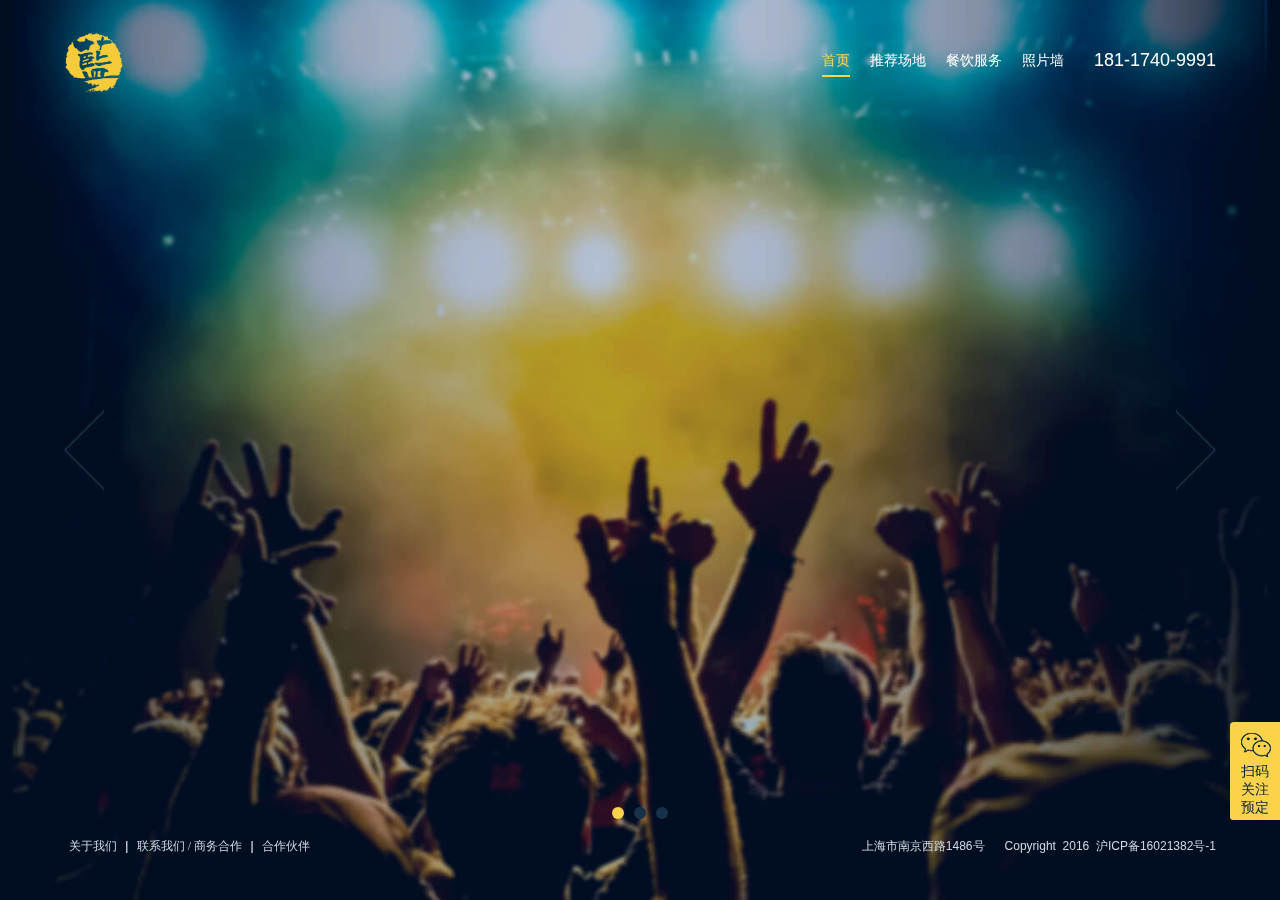
==== index.html @ ef992156 "update-1010-14:20 test all" ====
<!DOCTYPE html>
<html>

<head>
  <meta charset="UTF-8">
  <meta http-equiv="X-UA-Compatible" content="IE=edge, chrome=1">
  <meta name="viewport" content="width=device-width, initial-scale=1, minimum-scale=1.0, maximum-scale=1.0, user-scalable=no">
  <meta name="renderer" content="webkit">
  <title>【蓝派】--别墅轰趴馆</title>
  <link rel="shortcut icon" href="favicon-1.ico" />
  <link rel="stylesheet" type="text/css" href="css/normalize.css">
  <link rel="stylesheet" type="text/css" href="css/index.css">
  <!--[if lte IE 9]>
    <script src="js/html5shiv.min.js"></script>
    <script src="js/respond.min.js"></script>
  <![endif]-->
</head>

<body>
  <!--[if lte IE 9]>
    <style type="text/css">
     header, .fullpage-ad, footer, .erweima, .stick {
      display: none;
     }
     .jr-update {
     width: 100%;
     height: 60px;
     border-bottom: 1px solid #112855;
     line-height: 60px;
     text-align: center;
     font-size: 16px;
     color: #fff;
     }
     .jr-info {
     width: 100%;
     }
     .jr-logo {
     width: 500px;
     margin: 50px auto 0;
     text-align: center;
     }
     .jr-info1 {
     width: 100%;
     margin-top: 30px;
     
     text-align: center;
     font-size: 14px;
     color: #fff;
     }
     .jr-info2 {
     width: 100%;
     margin-top: 80px;
     text-align: center;
     font-size: 18px;
     color: #fff;
     }
     .jr-info3 {
     width: 100%;
     margin-top: 70px;
     text-align: center;
     color: #0f2143;
     }
    </style>
    <p class="jr-update">您的浏览器版本过低，为了能更好的浏览网页，建议您升级浏览器。</p>
    <div class="jr-info">
      <div class="jr-logo">
        <img src="img/jianrong_logo.png" width="50%" alt="蓝派别墅轰趴馆">
      </div>
      <p class="jr-info1">【蓝派】是沪上唯一 一家专注于做【高端】私人别墅派对与专业企业客户服务的【顶级别墅资产管理品牌】。<br>【蓝派豪华团队】由美国华侨、英国硕士、法国米其林三星级名厨、国内五星级行政主厨、部分本科学历管家等高等引进人才组成，严格拒绝兼职服务。<br>【蓝派】专注于提供价值5000万至上亿的【顶级花园独栋别墅】，实现您真正的【别墅贵族体验】！</p>
      <p class="jr-info2">3092296410@qq.com&nbsp;&nbsp;&nbsp;&nbsp;&nbsp; | &nbsp;&nbsp;&nbsp;&nbsp;&nbsp;18117409991&nbsp;&nbsp;&nbsp;&nbsp;&nbsp; | &nbsp;&nbsp;&nbsp;&nbsp;&nbsp;上海市南京西路1486号</p>
      <p class="jr-info3">Copyright &nbsp;2016&nbsp; 沪ICP备16021382号-1</p>
    </div>
  <![endif]-->

  <!--全屏轮播-->
  <div class="fullpage-ad">
    <ul class="slide-ad" id="slideAd">
      <li>
        <span class="index-bg index-bg-1"></span>
      </li>
      <li>
        <span class="index-bg index-bg-2"></span>
      </li>
      <li>
        <span class="index-bg index-bg-3"></span>
      </li>
    </ul>
    <div class="ad-content ad-content-1">
      <img src="img/index-ad-1(1).png" class="num1" alt="123">
      <span></span>
      <img src="img/index-ad-1(2).png" class="num2" alt="123">
    </div>
    <div class="slideBtn prevBtn" id="prevBtn"></div>
    <div class="slideBtn nextBtn" id="nextBtn"></div>
    <ul class="slidePoint" id="slidePoint">
      <li></li>
      <li></li>
      <li></li>
    </ul>
  </div>

  <!--头部-->
  <header>
    <a href="index.html"><img src="img/logo.png" alt="蓝派别墅轰趴馆" class="logo"></a>
    <!--默认菜单-->
    <nav class="defaultView">
      <a href="index.html" class="active">首页</a>
      <a href="place.html">推荐场地</a>
      <a href="food.html">餐饮服务</a>
      <a href="photo.html">照片墙</a>
      <span>181-1740-9991</span>
    </nav>
    <!--响应式菜单-->
    <div class="responsiveNav" id="responsiveNav">
      <span class="line-1"></span>
      <span class="line-2"></span>
      <span class="line-3"></span>
    </div>
    <div class="responsiveNav-list">
      <ul>
        <li><a href="index.html" class="active">首页</a></li>
        <li><a href="place.html">推荐场地</a></li>
        <li><a href="food.html">餐饮服务</a></li>
        <li><a href="photo.html">照片墙</a></li>
        <li><a href="about.html">关于我们</a></li>
        <li>181-1740-9991</li>
        <li><img src="img/wechat.jpg" alt="客服二维码"></li>
        <li>微信客服：lanpaish</li>
      </ul>
    </div>
  </header>
  <!--底部-->
  <footer>
    <nav>
      <a href="about.html">关于我们</a>
      <span>|</span>
      <a href="about.html#contactus">联系我们 / 商务合作</a>
      <span>|</span>
      <a href="about.html#friends">合作伙伴</a>
    </nav>
    <p>上海市南京西路1486号 &nbsp;&nbsp;&nbsp;&nbsp; Copyright &nbsp;2016&nbsp; 沪ICP备16021382号-1</p>
  </footer>
  <!--回到顶部-->
  <ul class="stick">
    <li class="wechat" name="扫码关注我们">扫码</br>关注</br>预定</li>
  </ul>
  <div class="erweima">
    <img src="img/wechat.jpg" alt="客服二维码">
  </div>

  <!--JS文件-->
  <script src="js/jquery-2.0.0.min.js"></script>
  <script src="js/index.js"></script>
</body>

</html>
---- css/index.css ----
@charset "utf-8";

/*CSS document*/


/*
=============
全屏广告
=============
*/

.fullpage-ad .slide-ad {
  width: 100%;
  height: 100%;
  background-color: #000;
  overflow: hidden;
}

.fullpage-ad .slide-ad li {
  display: none;
  width: 100%;
  height: 100%;
}

.fullpage-ad .slide-ad li span.index-bg {
  position: absolute;
  left: 0;
  top: 0;
  z-index: 0;
  width: 100%;
  height: 100%;
  background-size: cover;
  background-position: center;
  background-repeat: no-repeat;
}

.fullpage-ad .slide-ad li span.index-bg-1 {
  background-image: url(../img/index-bg-1.jpg);
}

.fullpage-ad .slide-ad li span.index-bg-2 {
  background-image: url(../img/index-bg-2.jpg);
}

.fullpage-ad .slide-ad li span.index-bg-3 {
  background-image: url(../img/index-bg-3.jpg);
}

.fullpage-ad .ad-content {
  position: fixed;
  top: 50%;
  left: 50%;
  z-index: 5;
  width: 80%;
  text-align: center;
  -webkit-transform: translate(-50%, -50%);
  -moz-transform: translate(-50%, -50%);
  -ms-transform: translate(-50%, -50%);
  transform: translate(-50%, -50%);
}

.fullpage-ad .ad-content img.num1 {
  width: 90%;
  max-width: 100rem;
  -webkit-transition: all .2s ease-in-out;
  -moz-transition: all .2s ease-in-out;
  transition: all .2s ease-in-out;
  -webkit-animation: flyDown 1s ease-in-out 1 forwards;
  -moz-animation: flyDown 1s ease-in-out 1 forwards;
  animation: flyDown 1s ease-in-out 1 forwards;
  opacity: 0;
}

.fullpage-ad .ad-content img.num2 {
  width: 70%;
  max-width: 54.5rem;
  margin-top: 5rem;
  -webkit-transition: all .2s ease-in-out;
  -moz-transition: all .2s ease-in-out;
  transition: all .2s ease-in-out;
  -webkit-animation: flyDown 1s ease-in-out .3s 1 forwards;
  -moz-animation: flyDown 1s ease-in-out .3s 1 forwards;
  animation: flyDown 1s ease-in-out .3s 1 forwards;
  opacity: 0;
}

.fullpage-ad .ad-content span {
  display: block;
  width: 40%;
  max-width: 18rem;
  height: 0.2rem;
  margin: 10rem auto 0;
  background-color: #fbd34b;
  -webkit-transition: all .2s ease-in-out;
  -moz-transition: all .2s ease-in-out;
  transition: all .2s ease-in-out;
  -webkit-animation: flyDown 1s ease-in-out .2s 1 forwards;
  -moz-animation: flyDown 1s ease-in-out .2s 1 forwards;
  animation: flyDown 1s ease-in-out .2s 1 forwards;
  opacity: 0;
}

.fullpage-ad .slideBtn {
  position: fixed;
  top: 50%;
  z-index: 999;
  width: 40px;
  height: 79px;
  -webkit-transform: translateY(-50%);
  -moz-transform: translateY(-50%);
  -ms-transform: translateY(-50%);
  transform: translateY(-50%);
  cursor: pointer;
}

.fullpage-ad .prevBtn {
  left: 5%;
  background: url(../img/slideBtn-pic.png) no-repeat;
  background-position: top left;
  -webkit-transition: all .2s ease-in-out;
  -moz-transition: all .2s ease-in-out;
  transition: all .2s ease-in-out;
}

.fullpage-ad .nextBtn {
  right: 5%;
  background: url(../img/slideBtn-pic.png) no-repeat;
  background-position: right bottom;
  -webkit-transition: all .2s ease-in-out;
  -moz-transition: all .2s ease-in-out;
  transition: all .2s ease-in-out;
}

.fullpage-ad .prevBtn:hover {
  background-position: top right;
}

.fullpage-ad .nextBtn:hover {
  background-position: left bottom;
}

.fullpage-ad .slidePoint {
  position: fixed;
  left: 50%;
  bottom: 9%;
  z-index: 999;
  -webkit-transform: translateX(-50%);
  -moz-transform: translateX(-50%);
  -ms-transform: translateX(-50%);
  transform: translateX(-50%);
}

.fullpage-ad .slidePoint li {
  float: left;
  width: 12px;
  height: 12px;
  margin: 0 5px;
  background-color: #17314a;
  border-radius: 50%;
  cursor: pointer;
}

.fullpage-ad .slidePoint li.active {
  background-color: #fbd34b;
}


/*首页适配*/

@media only screen and (max-width: 480px) {
  .fullpage-ad .ad-content {
    width: 93%;
  }
  .fullpage-ad .ad-content img.num1 {
    width: 99%;
  }
  .fullpage-ad .ad-content img.num2 {
    width: 80%;
  }
  .fullpage-ad .slideBtn {
    display: none;
  }
}


/*
=============
照片墙
=============
*/

.fullpage-ad .slide-ad li span.photo-bg {
  background-image: url(../img/photo-bg.jpg);
}

.fullpage-ad .photoList {
  position: absolute;
  top: 50%;
  left: 50%;
  max-width: 1130px;
  min-width: 230px;
  height: 306px;
  overflow: hidden;
  -webkit-transform: translate(-50%, -50%);
  -moz-transform: translate(-50%, -50%);
  -ms-transform: translate(-50%, -50%);
  transform: translate(-50%, -50%);
}

.fullpage-ad .photoList>ul {
  height: 306px;
  overflow: hidden;
}

.fullpage-ad .photoList>ul>li {
  position: relative;
  z-index: 0;
  float: left;
  width: 200px;
  height: 300px;
  margin: 0 10px;
  background-color: #3a5977;
  border: 3px solid #3a5977;
  box-shadow: 0 0 10px rgba(0, 0, 0, .7);
  cursor: pointer;
  -webkit-transition: all .5s ease-in-out;
  -moz-transition: all .5s ease-in-out;
  transition: all .5s ease-in-out;
  opacity: 0;
}

.fullpage-ad .photoList>ul>li.ani-1 {
  -webkit-animation: flyRightAnimate .5s ease-in-out 1 forwards;
  -moz-animation: flyRightAnimate .5s ease-in-out 1 forwards;
  animation: flyRightAnimate .5s ease-in-out 1 forwards;
}

.fullpage-ad .photoList>ul>li.ani-2 {
  -webkit-animation: flyRightAnimate .5s ease-in-out .05s 1 forwards;
  -moz-animation: flyRightAnimate .5s ease-in-out .05s 1 forwards;
  animation: flyRightAnimate .5s ease-in-out .05s 1 forwards;
}

.fullpage-ad .photoList>ul>li.ani-3 {
  -webkit-animation: flyRightAnimate .5s ease-in-out .1s 1 forwards;
  -moz-animation: flyRightAnimate .5s ease-in-out .1s 1 forwards;
  animation: flyRightAnimate .5s ease-in-out .1s 1 forwards;
}

.fullpage-ad .photoList>ul>li.ani-4 {
  -webkit-animation: flyRightAnimate .5s ease-in-out .15s 1 forwards;
  -moz-animation: flyRightAnimate .5s ease-in-out .15s 1 forwards;
  animation: flyRightAnimate .5s ease-in-out .15s 1 forwards;
}

.fullpage-ad .photoList>ul>li.ani-5 {
  -webkit-animation: flyRightAnimate .5s ease-in-out .2s 1 forwards;
  -moz-animation: flyRightAnimate .5s ease-in-out .2s 1 forwards;
  animation: flyRightAnimate .5s ease-in-out .2s 1 forwards;
}

.fullpage-ad .photoList>ul>li:hover {
  box-shadow: 0 0 10px rgba(255, 211, 75, .7)
}

.fullpage-ad .photoList>ul>li i.photostyle {
  position: absolute;
  z-index: 20;
  width: 200px;
  height: 300px;
  overflow: hidden;
}

.fullpage-ad .photoList>ul>li img {
  height: 100%;
  width: auto;
  min-width: 200px;
}

.fullpage-ad .photoList>ul>li span {
  display: none;
  position: absolute;
  bottom: 0;
  left: 0;
  z-index: 30;
  width: 200px;
  height: 280px;
  padding: 10px 0;
  background-color: rgba(0, 0, 0, .7);
  font-size: 16px;
  line-height: 200px;
  color: #fff;
  text-align: center;
}

.fullpage-ad .photoList>ul>li span em {
  display: block;
  width: 100px;
  height: 26px;
  margin: 30px auto 0;
  border: 1px solid #fbd34b;
  font-style: normal;
  font-size: 12px;
  line-height: 26px;
  text-align: center;
}

.fullpage-ad .photoList>ul>li i.line {
  position: absolute;
  display: block;
  width: 206px;
  height: 3px;
  background-color: #fbd34b;
  opacity: 0;
}

.fullpage-ad .photoList>ul>li i.topLine {
  top: -3px;
  left: -3px;
}

.fullpage-ad .photoList>ul>li:hover i.topLine {
  -webkit-animation: drawtopLine .5s ease 1 forwards;
  -moz-animation: drawtopLine .5s ease 1 forwards;
  -ms-animation: drawtopLine .5s ease 1 forwards;
  animation: drawtopLine .5s ease 1 forwards;
}

@-webkit-keyframes drawtopLine {
  0% {
    width: 206px;
    height: 3px;
    opacity: 1;
  }
  100% {
    width: 206px;
    height: 306px;
    opacity: 1;
  }
}

@-moz-keyframes drawtopLine {
  0% {
    width: 206px;
    height: 3px;
    opacity: 1;
  }
  100% {
    width: 206px;
    height: 306px;
    opacity: 1;
  }
}

@-ms-keyframes drawtopLine {
  0% {
    width: 206px;
    height: 3px;
    opacity: 1;
  }
  100% {
    width: 206px;
    height: 306px;
    opacity: 1;
  }
}

@keyframes drawtopLine {
  0% {
    width: 206px;
    height: 3px;
    opacity: 1;
  }
  100% {
    width: 206px;
    height: 306px;
    opacity: 1;
  }
}


/*.fullpage-ad .photoList> ul> li img {
  position: absolute;
  z-index: 20;
  width: 200px;
  height: 300px;
}*/


/*换一换按钮*/

.changeList {
  position: absolute;
  left: 50%;
  bottom: 8rem;
  display: block;
  border-style: none;
  outline: none;
  -webkit-transform: translateX(-50%);
  -moz-transform: translateX(-50%);
  -ms-transform: translateX(-50%);
  transform: translateX(-50%);
}

.seeMore {
  width: 20rem;
  height: 3rem;
  background-color: #0d172e;
  border: 2px solid #3a5977;
  border-radius: 3rem;
  font: 14px/2rem "Microsoft Yahei";
  color: #fff;
  text-align: center;
  cursor: pointer;
  -webkit-transition: all .3s ease-in-out;
  -moz-transition: all .3s ease-in-out;
  transition: all .3s ease-in-out;
}

.seeMore:hover {
  border-color: #fbd34b;
  background-color: rgba(251, 211, 77, 1);
  color: #000;
}

@media only screen and (max-width: 1140px) {
  .changeList {
    bottom: 6rem;
  }
}


/*
=============
头部
=============
*/

header .logo {
  position: fixed;
  top: 5%;
  left: 5%;
  z-index: 999;
  width: 5rem;
  -webkit-transform: translateY(-20%);
  -moz-transform: translateY(-20%);
  -ms-transform: translateY(-20%);
  transform: translateY(-20%);
}

header nav.defaultView {
  position: fixed;
  top: 5%;
  right: 5%;
  z-index: 999;
}

header nav.defaultView a {
  display: block;
  float: left;
  margin: 0 .83rem;
  line-height: 30px;
  font-size: 1.17rem;
  color: #fff;
  text-decoration: none;
  -webkit-transition: all .3s ease-in-out;
  -moz-transition: all .3s ease-in-out;
  transition: all .3s ease-in-out;
}

header nav.defaultView a:hover {
  color: #fbd34b;
}

header nav.defaultView a:after {
  z-index: 999;
  content: "";
  display: block;
  width: 0;
  height: 2px;
  margin-left: 50%;
  background-color: #fbd34b;
  -webkit-transition: all .3s ease-in-out;
  -moz-transition: all .3s ease-in-out;
  transition: all .3s ease-in-out;
}

header nav.defaultView a:hover:after,
header nav.defaultView a.active:after {
  z-index: 999;
  content: "";
  display: block;
  width: 100%;
  height: 2px;
  margin-left: 0;
  background-color: #fbd34b;
}

header nav.defaultView a.active {
  color: #fbd34b;
}

header nav.defaultView span {
  display: inline-block;
  margin-left: 1.66rem;
  font-size: 18px;
  line-height: 30px;
  color: #fff;
}


/*汉堡按钮*/

header .responsiveNav {
  display: none;
  position: fixed;
  top: 3%;
  right: 5%;
  z-index: 99999;
  width: 40px;
  height: 35px;
  padding-top: 5px;
  overflow: hidden;
  /*background-color: red;*/
}

header .responsiveNav span {
  display: block;
  width: 25px;
  height: 3px;
  margin: 5px auto;
  background-color: #fbd34b;
}


/*汉堡按钮动画-开始*/

header .responsiveNav span.hamburgerA {
  -webkit-animation: hamburgerA .3s ease-in-out 1 forwards;
  -moz-animation: hamburgerA .3s ease-in-out 1 forwards;
  animation: hamburgerA .3s ease-in-out 1 forwards;
}

header .responsiveNav span.hamburgerB {
  -webkit-animation: hamburgerB .3s ease-in-out 1 forwards;
  -moz-animation: hamburgerB .3s ease-in-out 1 forwards;
  animation: hamburgerB .3s ease-in-out 1 forwards;
}

header .responsiveNav span.hamburgerC {
  -webkit-animation: hamburgerC .3s ease-in-out 1 forwards;
  -moz-animation: hamburgerC .3s ease-in-out 1 forwards;
  animation: hamburgerC .3s ease-in-out 1 forwards;
}

@-webkit-keyframes hamburgerA {
  0% {
    -webkit-transform: rotate(0);
    -moz-transform: rotate(0);
    -ms-transform: rotate(0);
    transform: rotate(0);
  }
  100% {
    -webkit-transform-origin: right top;
    -moz-transform-origin: right top;
    -ms-transform-origin: right top;
    transform-origin: right top;
    -webkit-transform: rotate(-42deg);
    -moz-transform: rotate(-42deg);
    -ms-transform: rotate(-42deg);
    transform: rotate(-42deg);
  }
}

@-moz-keyframes hamburgerA {
  0% {
    -webkit-transform: rotate(0);
    -moz-transform: rotate(0);
    -ms-transform: rotate(0);
    transform: rotate(0);
  }
  100% {
    -webkit-transform-origin: right top;
    -moz-transform-origin: right top;
    -ms-transform-origin: right top;
    transform-origin: right top;
    -webkit-transform: rotate(-42deg);
    -moz-transform: rotate(-42deg);
    -ms-transform: rotate(-42deg);
    transform: rotate(-42deg);
  }
}

@-ms-keyframes hamburgerA {
  0% {
    -webkit-transform: rotate(0);
    -moz-transform: rotate(0);
    -ms-transform: rotate(0);
    transform: rotate(0);
  }
  100% {
    -webkit-transform-origin: right top;
    -moz-transform-origin: right top;
    -ms-transform-origin: right top;
    transform-origin: right top;
    -webkit-transform: rotate(-42deg);
    -moz-transform: rotate(-42deg);
    -ms-transform: rotate(-42deg);
    transform: rotate(-42deg);
  }
}

@keyframes hamburgerA {
  0% {
    -webkit-transform: rotate(0);
    -moz-transform: rotate(0);
    -ms-transform: rotate(0);
    transform: rotate(0);
  }
  100% {
    -webkit-transform-origin: right top;
    -moz-transform-origin: right top;
    -ms-transform-origin: right top;
    transform-origin: right top;
    -webkit-transform: rotate(-42deg);
    -moz-transform: rotate(-42deg);
    -ms-transform: rotate(-42deg);
    transform: rotate(-42deg);
  }
}

@-webkit-keyframes hamburgerB {
  0% {
    -webkit-transform: translateX(0);
    -moz-transform: translateX(0);
    -ms-transform: translateX(0);
    transform: translateX(0);
    opacity: 1;
  }
  100% {
    opacity: 0;
    -webkit-transform: translateX(-10px);
    -moz-transform: translateX(-10px);
    -ms-transform: translateX(-10px);
    transform: translateX(-10px);
  }
}

@-moz-keyframes hamburgerB {
  0% {
    -webkit-transform: translateX(0);
    -moz-transform: translateX(0);
    -ms-transform: translateX(0);
    transform: translateX(0);
    opacity: 1;
  }
  100% {
    opacity: 0;
    -webkit-transform: translateX(-10px);
    -moz-transform: translateX(-10px);
    -ms-transform: translateX(-10px);
    transform: translateX(-10px);
  }
}

@-ms-keyframes hamburgerB {
  0% {
    -webkit-transform: translateX(0);
    -moz-transform: translateX(0);
    -ms-transform: translateX(0);
    transform: translateX(0);
    opacity: 1;
  }
  100% {
    opacity: 0;
    -webkit-transform: translateX(-10px);
    -moz-transform: translateX(-10px);
    -ms-transform: translateX(-10px);
    transform: translateX(-10px);
  }
}

@keyframes hamburgerB {
  0% {
    -webkit-transform: translateX(0);
    -moz-transform: translateX(0);
    -ms-transform: translateX(0);
    transform: translateX(0);
    opacity: 1;
  }
  100% {
    opacity: 0;
    -webkit-transform: translateX(-10px);
    -moz-transform: translateX(-10px);
    -ms-transform: translateX(-10px);
    transform: translateX(-10px);
  }
}

@-webkit-keyframes hamburgerC {
  0% {
    -webkit-transform: rotate(0);
    -moz-transform: rotate(0);
    -ms-transform: rotate(0);
    transform: rotate(0);
  }
  100% {
    -webkit-transform-origin: right bottom;
    -moz-transform-origin: right bottom;
    -ms-transform-origin: right bottom;
    transform-origin: right bottom;
    -webkit-transform: rotate(42deg);
    -moz-transform: rotate(42deg);
    -ms-transform: rotate(42deg);
    transform: rotate(42deg);
  }
}

@-moz-keyframes hamburgerC {
  0% {
    -webkit-transform: rotate(0);
    -moz-transform: rotate(0);
    -ms-transform: rotate(0);
    transform: rotate(0);
  }
  100% {
    -webkit-transform-origin: right bottom;
    -moz-transform-origin: right bottom;
    -ms-transform-origin: right bottom;
    transform-origin: right bottom;
    -webkit-transform: rotate(42deg);
    -moz-transform: rotate(42deg);
    -ms-transform: rotate(42deg);
    transform: rotate(42deg);
  }
}

@-ms-keyframes hamburgerC {
  0% {
    -webkit-transform: rotate(0);
    -moz-transform: rotate(0);
    -ms-transform: rotate(0);
    transform: rotate(0);
  }
  100% {
    -webkit-transform-origin: right bottom;
    -moz-transform-origin: right bottom;
    -ms-transform-origin: right bottom;
    transform-origin: right bottom;
    -webkit-transform: rotate(42deg);
    -moz-transform: rotate(42deg);
    -ms-transform: rotate(42deg);
    transform: rotate(42deg);
  }
}

@keyframes hamburgerC {
  0% {
    -webkit-transform: rotate(0);
    -moz-transform: rotate(0);
    -ms-transform: rotate(0);
    transform: rotate(0);
  }
  100% {
    -webkit-transform-origin: right bottom;
    -moz-transform-origin: right bottom;
    -ms-transform-origin: right bottom;
    transform-origin: right bottom;
    -webkit-transform: rotate(42deg);
    -moz-transform: rotate(42deg);
    -ms-transform: rotate(42deg);
    transform: rotate(42deg);
  }
}


/*汉堡按钮动画-还原*/

header .responsiveNav span.hamburgerAa {
  -webkit-animation: hamburgerAa .3s ease-in-out 1 forwards;
  -moz-animation: hamburgerAa .3s ease-in-out 1 forwards;
  animation: hamburgerAa .3s ease-in-out 1 forwards;
}

header .responsiveNav span.hamburgerBb {
  -webkit-animation: hamburgerBb .3s ease-in-out 1 forwards;
  -moz-animation: hamburgerBb .3s ease-in-out 1 forwards;
  animation: hamburgerBb .3s ease-in-out 1 forwards;
}

header .responsiveNav span.hamburgerCc {
  -webkit-animation: hamburgerCc .3s ease-in-out 1 forwards;
  -moz-animation: hamburgerCc .3s ease-in-out 1 forwards;
  animation: hamburgerCc .3s ease-in-out 1 forwards;
}

@-webkit-keyframes hamburgerAa {
  0% {
    -webkit-transform-origin: right top;
    -moz-transform-origin: right top;
    -ms-transform-origin: right top;
    transform-origin: right top;
    -webkit-transform: rotate(-42deg);
    -moz-transform: rotate(-42deg);
    -ms-transform: rotate(-42deg);
    transform: rotate(-42deg);
  }
  100% {
    -webkit-transform: rotate(0);
    -moz-transform: rotate(0);
    -ms-transform: rotate(0);
    transform: rotate(0);
  }
}

@-moz-keyframes hamburgerAa {
  0% {
    -webkit-transform-origin: right top;
    -moz-transform-origin: right top;
    -ms-transform-origin: right top;
    transform-origin: right top;
    -webkit-transform: rotate(-42deg);
    -moz-transform: rotate(-42deg);
    -ms-transform: rotate(-42deg);
    transform: rotate(-42deg);
  }
  100% {
    -webkit-transform: rotate(0);
    -moz-transform: rotate(0);
    -ms-transform: rotate(0);
    transform: rotate(0);
  }
}

@-ms-keyframes hamburgerAa {
  0% {
    -webkit-transform-origin: right top;
    -moz-transform-origin: right top;
    -ms-transform-origin: right top;
    transform-origin: right top;
    -webkit-transform: rotate(-42deg);
    -moz-transform: rotate(-42deg);
    -ms-transform: rotate(-42deg);
    transform: rotate(-42deg);
  }
  100% {
    -webkit-transform: rotate(0);
    -moz-transform: rotate(0);
    -ms-transform: rotate(0);
    transform: rotate(0);
  }
}

@keyframes hamburgerAa {
  0% {
    -webkit-transform-origin: right top;
    -moz-transform-origin: right top;
    -ms-transform-origin: right top;
    transform-origin: right top;
    -webkit-transform: rotate(-42deg);
    -moz-transform: rotate(-42deg);
    -ms-transform: rotate(-42deg);
    transform: rotate(-42deg);
  }
  100% {
    -webkit-transform: rotate(0);
    -moz-transform: rotate(0);
    -ms-transform: rotate(0);
    transform: rotate(0);
  }
}

@-webkit-keyframes hamburgerBb {
  0% {
    opacity: 0;
    -webkit-transform: translateX(-10px);
    -moz-transform: translateX(-10px);
    -ms-transform: translateX(-10px);
    transform: translateX(-10px);
  }
  100% {
    -webkit-transform: translateX(0);
    -moz-transform: translateX(0);
    -ms-transform: translateX(0);
    transform: translateX(0);
    opacity: 1;
  }
}

@-moz-keyframes hamburgerBb {
  0% {
    opacity: 0;
    -webkit-transform: translateX(-10px);
    -moz-transform: translateX(-10px);
    -ms-transform: translateX(-10px);
    transform: translateX(-10px);
  }
  100% {
    -webkit-transform: translateX(0);
    -moz-transform: translateX(0);
    -ms-transform: translateX(0);
    transform: translateX(0);
    opacity: 1;
  }
}

@keyframes hamburgerBb {
  0% {
    opacity: 0;
    -webkit-transform: translateX(-10px);
    -moz-transform: translateX(-10px);
    -ms-transform: translateX(-10px);
    transform: translateX(-10px);
  }
  100% {
    -webkit-transform: translateX(0);
    -moz-transform: translateX(0);
    -ms-transform: translateX(0);
    transform: translateX(0);
    opacity: 1;
  }
}

@-webkit-keyframes hamburgerCc {
  0% {
    -webkit-transform-origin: right bottom;
    -moz-transform-origin: right bottom;
    -ms-transform-origin: right bottom;
    transform-origin: right bottom;
    -webkit-transform: rotate(42deg);
    -moz-transform: rotate(42deg);
    -ms-transform: rotate(42deg);
    transform: rotate(42deg);
  }
  100% {
    -webkit-transform: rotate(0);
    -moz-transform: rotate(0);
    -ms-transform: rotate(0);
    transform: rotate(0);
  }
}

@-moz-keyframes hamburgerCc {
  0% {
    -webkit-transform-origin: right bottom;
    -moz-transform-origin: right bottom;
    -ms-transform-origin: right bottom;
    transform-origin: right bottom;
    -webkit-transform: rotate(42deg);
    -moz-transform: rotate(42deg);
    -ms-transform: rotate(42deg);
    transform: rotate(42deg);
  }
  100% {
    -webkit-transform: rotate(0);
    -moz-transform: rotate(0);
    -ms-transform: rotate(0);
    transform: rotate(0);
  }
}

@keyframes hamburgerCc {
  0% {
    -webkit-transform-origin: right bottom;
    -moz-transform-origin: right bottom;
    -ms-transform-origin: right bottom;
    transform-origin: right bottom;
    -webkit-transform: rotate(42deg);
    -moz-transform: rotate(42deg);
    -ms-transform: rotate(42deg);
    transform: rotate(42deg);
  }
  100% {
    -webkit-transform: rotate(0);
    -moz-transform: rotate(0);
    -ms-transform: rotate(0);
    transform: rotate(0);
  }
}


/*小屏隐藏菜单*/

header .responsiveNav-list {
  /*display: none;*/
  position: fixed;
  left: -40rem;
  top: 0;
  z-index: 9999;
  width: 60%;
  background-color: rgba(0, 0, 0, .9);
}

header .responsiveNav-list ul {
  margin-top: 30px;
}

header .responsiveNav-list ul li {
  padding: 3% 5%;
  text-align: center;
  font-size: 1.5rem;
  color: #fff;
}

header .responsiveNav-list ul li a {
  /*line-height: 30px;*/
  font-size: 1.5rem;
  color: #fff;
  text-decoration: none;
  -webkit-transition: all .3s ease-in-out;
  -moz-transition: all .3s ease-in-out;
  transition: all .3s ease-in-out;
}

header .responsiveNav-list ul li a.active {
  color: #fbd34b;
}

header .responsiveNav-list ul li img {
  width: 100%;
}


/*首页头部适配*/

@media only screen and (min-width: 490px) {
  header .responsiveNav-list {
    display: none;
  }
}

@media only screen and (max-width: 480px) {
  header .logo {
    width: 4rem;
  }
  header .responsiveNav {
    display: block;
  }
  header nav.defaultView {
    display: none;
  }
}


/*
=============
底部
=============
*/

footer nav {
  position: fixed;
  z-index: 999;
  left: 5%;
  bottom: 5%;
  color: #fff;
}

footer nav a {
  margin: 0 5px;
  font-family: "宋体";
  font-size: 1rem;
  color: #d0dae4;
  text-decoration: none;
  -webkit-transition: all .2s ease-in-out;
  -moz-transition: all .2s ease-in-out;
  transition: all .2s ease-in-out;
}

footer nav a:hover {
  color: #fbd34b;
}

footer p {
  position: fixed;
  right: 5%;
  bottom: 5%;
  font-family: Arial, "宋体";
  font-size: 1rem;
  color: #d0dae4;
}

@media only screen and (max-width: 480px) {
  footer nav {
    left: 10%;
    bottom: 3%;
    width: 80%;
    text-align: center;
  }
  footer nav a {
    font-size: 1.2rem;
  }
  footer p {
    display: none;
  }
}


/*
===========
回到顶部
===========
*/

.stick {
  position: fixed;
  right: 0;
  bottom: 80px;
  width: 4.2rem;
  z-index: 999;
}

.stick li {
  float: right;
  position: relative;
  width: 4.2rem;
  height: 4rem;
  margin-top: 5px;
  background-color: #fbd34b;
  border-radius: 4px 0 0 3px;
  line-height: 4rem;
  font-size: 14px;
  text-align: center;
  color: #fff;
  cursor: pointer;
  -webkit-transition: all .2s ease-in-out;
  -moz-transition: all .2s ease-in-out;
  transition: all .2s ease-in-out;
}

.stick .wechat {
  padding: 40px 0 10px;
  background-image: url(../img/nav-icon.png);
  background-position: -102px 11px;
  background-repeat: no-repeat;
  line-height: 1.3;
  color: #00233d;
}

.stick .wechat:hover {
  color: #00233d;
}

.stick .backtop {
  display: none;
}

.stick .backtop:hover {
  color: #00233d;
}

.erweima {
  display: none;
  position: fixed;
  right: 5.5rem;
  z-index: 999;
  width: 12rem;
  height: 12rem;
  padding: 1rem;
  background-color: #fff;
  -webkit-animation: wechatPic .5s ease-in-out 1;
  -moz-animation: wechatPic .5s ease-in-out 1;
  animation: wechatPic .5s ease-in-out 1;
}

.erweima:after {
  position: absolute;
  right: -12px;
  top: 50%;
  content: "";
  width: 0;
  height: 0;
  border: 6px solid transparent;
  border-left-color: #fff;
  -webkit-transform: translateY(-50%);
  -moz-transform: translateY(-50%);
  -ms-transform: translateY(-50%);
  transform: translateY(-50%);
}

.erweima img {
  width: 100%;
}

@-webkit-keyframes wechatPic {
  0% {
    -webkit-transform: translateX(-30px);
    -moz-transform: translateX(-30px);
    -ms-transform: translateX(-30px);
    transform: translateX(-30px);
    opacity: 0;
  }
  100% {
    -webkit-transform: translateX(0);
    -moz-transform: translateX(0);
    -ms-transform: translateX(0);
    transform: translateX(0);
    opacity: 1;
  }
}

@-moz-keyframes wechatPic {
  0% {
    -webkit-transform: translateX(-30px);
    -moz-transform: translateX(-30px);
    -ms-transform: translateX(-30px);
    transform: translateX(-30px);
    opacity: 0;
  }
  100% {
    -webkit-transform: translateX(0);
    -moz-transform: translateX(0);
    -ms-transform: translateX(0);
    transform: translateX(0);
    opacity: 1;
  }
}

@-ms-keyframes wechatPic {
  0% {
    -webkit-transform: translateX(-30px);
    -moz-transform: translateX(-30px);
    -ms-transform: translateX(-30px);
    transform: translateX(-30px);
    opacity: 0;
  }
  100% {
    -webkit-transform: translateX(0);
    -moz-transform: translateX(0);
    -ms-transform: translateX(0);
    transform: translateX(0);
    opacity: 1;
  }
}

@keyframes wechatPic {
  0% {
    -webkit-transform: translateX(-30px);
    -moz-transform: translateX(-30px);
    -ms-transform: translateX(-30px);
    transform: translateX(-30px);
    opacity: 0;
  }
  100% {
    -webkit-transform: translateX(0);
    -moz-transform: translateX(0);
    -ms-transform: translateX(0);
    transform: translateX(0);
    opacity: 1;
  }
}

@media only screen and (max-width: 480px) {
  .stick,
  .erweima {
    display: none;
  }
}


/*
===========
文字出现动画
===========
*/

@-webkit-keyframes flyDown {
  0% {
    -webkit-transform: scale(0);
    -moz-transform: scale(0);
    -ms-transform: scale(0);
    transform: scale(0);
    opacity: 0;
  }
  85% {
    -webkit-transform: scale(1.3);
    -moz-transform: scale(1.3);
    -ms-transform: scale(1.3);
    transform: scale(1.3);
    opacity: 1;
  }
  100% {
    -webkit-transform: scale(1);
    -moz-transform: scale(1);
    -ms-transform: scale(1);
    transform: scale(1);
    opacity: 1;
  }
}

@-moz-keyframes flyDown {
  0% {
    -webkit-transform: scale(0);
    -moz-transform: scale(0);
    -ms-transform: scale(0);
    transform: scale(0);
    opacity: 0;
  }
  85% {
    -webkit-transform: scale(1.3);
    -moz-transform: scale(1.3);
    -ms-transform: scale(1.3);
    transform: scale(1.3);
    opacity: 1;
  }
  100% {
    -webkit-transform: scale(1);
    -moz-transform: scale(1);
    -ms-transform: scale(1);
    transform: scale(1);
    opacity: 1;
  }
}

@-ms-keyframes flyDown {
  0% {
    -webkit-transform: scale(0);
    -moz-transform: scale(0);
    -ms-transform: scale(0);
    transform: scale(0);
    opacity: 0;
  }
  85% {
    -webkit-transform: scale(1.3);
    -moz-transform: scale(1.3);
    -ms-transform: scale(1.3);
    transform: scale(1.3);
    opacity: 1;
  }
  100% {
    -webkit-transform: scale(1);
    -moz-transform: scale(1);
    -ms-transform: scale(1);
    transform: scale(1);
    opacity: 1;
  }
}

@keyframes flyDown {
  0% {
    -webkit-transform: scale(0);
    -moz-transform: scale(0);
    -ms-transform: scale(0);
    transform: scale(0);
    opacity: 0;
  }
  85% {
    -webkit-transform: scale(1.3);
    -moz-transform: scale(1.3);
    -ms-transform: scale(1.3);
    transform: scale(1.3);
    opacity: 1;
  }
  100% {
    -webkit-transform: scale(1);
    -moz-transform: scale(1);
    -ms-transform: scale(1);
    transform: scale(1);
    opacity: 1;
  }
}


/*
============================
详情弹出页面
============================
*/

.detailCover {
  display: none;
  position: fixed;
  top: 0;
  left: 100%;
  z-index: 9999999;
  width: 100%;
  height: 100%;
  background-color: rgba(1, 8, 24, .9);
  text-align: center;
}

.detailCover h2 {
  margin-top: 20px;
  font-size: 24px;
  font-weight: 400;
  color: #fff;
}

.detailCover h2 span {
  float: right;
}


/*详情图片*/

.picSlideBox .picSlideBig li {
  display: none;
  position: absolute;
  left: 50%;
  top: 53%;
  -webkit-transform: translate(-50%, -50%);
  -moz-transform: translate(-50%, -50%);
  -ms-transform: translate(-50%, -50%);
  transform: translate(-50%, -50%);
  max-width: 1200px;
  max-height: 506px;
}

.picSlideBox .picSlideBig li img {
  max-width: 100%;
  width: auto;
  height: auto;
  max-height: 500px;
  border: 6px solid #fbd34b;
}

.picSlideBox .picSlideSmallBox {
  position: absolute;
  left: 50%;
  bottom: 0;
  width: 50px;
  height: 26px;
  background-color: rgba(55, 91, 127, .7);
  font-size: 14px;
  text-align: center;
  line-height: 26px;
  color: #fff;
  -webkit-transform: translateX(-50%);
  -moz-transform: translateX(-50%);
  -ms-transform: translateX(-50%);
  transform: translateX(-50%);
}

.picSlideBox .picSlideSmallBox span {
  margin: 0 3px;
}

.picSlideBox .picSlideBtn {
  position: absolute;
  top: 50%;
  margin-top: -20px;
  display: block;
  width: 50px;
  height: 80px;
  cursor: pointer;
  -webkit-transition: all .2s ease-in-out;
  -moz-transition: all .2s ease-in-out;
  transition: all .2s ease-in-out;
}

.picSlideBox .prev {
  left: 10%;
  background: rgba(55, 91, 127, .7) url(../img/details/prev.png) no-repeat center center;
}

.picSlideBox .next {
  right: 10%;
  background: rgba(55, 91, 127, .7) url(../img/details/next.png) no-repeat center center;
}

.picSlideBox .prev:hover,
.picSlideBox .next:hover {
  background-color: #fbd34b;
}

@media only screen and (max-width: 1040px) {
  .picSlideBox .picSlideBig li img {
    max-height: 37.5rem;
  }
}

@media only screen and (max-width: 480px) {
  .picSlideBox .picSlideBig li img {
    max-height: 33rem;
    border-width: 3px;
  }
}


/*关闭按钮*/

.closeBtn {
  position: absolute;
  top: 3%;
  right: 2%;
  width: 40px;
  height: 40px;
  cursor: pointer;
}

.closeBtn i {
  position: absolute;
  display: inline-block;
  width: 2px;
  height: 40px;
  background-color: #fbd34b;
  -webkit-transform-origin: center 22px;
  -moz-transform-origin: center 22px;
  -ms-transform-origin: center 22px;
  transform-origin: center 22px;
}

.closeBtn i:nth-child(1) {
  left: 17px;
  top: 0;
  -webkit-transform: rotate(45deg);
  -moz-transform: rotate(45deg);
  transform: rotate(45deg);
}

.closeBtn i:nth-child(2) {
  right: 17px;
  top: 0;
  -webkit-transform: rotate(-45deg);
  -moz-transform: rotate(-45deg);
  transform: rotate(-45deg);
}

.closeBtnAnimate:hover i:nth-child(1) {
  -webkit-animation: closeBtnA .5s ease-in-out 2;
  -moz-animation: closeBtnA .5s ease-in-out 2;
  animation: closeBtnA .5s ease-in-out 2;
}

.closeBtnAnimate:hover i:nth-child(2) {
  -webkit-animation: closeBtnB .5s ease-in-out 2;
  -moz-animation: closeBtnB .5s ease-in-out 2;
  animation: closeBtnB .5s ease-in-out 2;
}

@-webkit-keyframes closeBtnA {
  0% {
    -webkit-transform: rotate(45deg);
    -moz-transform: rotate(45deg);
    -ms-transform: rotate(45deg);
    transform: rotate(45deg);
  }
  50% {
    -webkit-transform: rotate(80deg);
    -moz-transform: rotate(80deg);
    -ms-transform: rotate(80deg);
    transform: rotate(80deg);
  }
  100% {
    -webkit-transform: rotate(45deg);
    -moz-transform: rotate(45deg);
    -ms-transform: rotate(45deg);
    transform: rotate(45deg);
  }
}

@-moz-keyframes closeBtnA {
  0% {
    -webkit-transform: rotate(45deg);
    -moz-transform: rotate(45deg);
    -ms-transform: rotate(45deg);
    transform: rotate(45deg);
  }
  50% {
    -webkit-transform: rotate(80deg);
    -moz-transform: rotate(80deg);
    -ms-transform: rotate(80deg);
    transform: rotate(80deg);
  }
  100% {
    -webkit-transform: rotate(45deg);
    -moz-transform: rotate(45deg);
    -ms-transform: rotate(45deg);
    transform: rotate(45deg);
  }
}

@-ms-keyframes closeBtnA {
  0% {
    -webkit-transform: rotate(45deg);
    -moz-transform: rotate(45deg);
    -ms-transform: rotate(45deg);
    transform: rotate(45deg);
  }
  50% {
    -webkit-transform: rotate(80deg);
    -moz-transform: rotate(80deg);
    -ms-transform: rotate(80deg);
    transform: rotate(80deg);
  }
  100% {
    -webkit-transform: rotate(45deg);
    -moz-transform: rotate(45deg);
    -ms-transform: rotate(45deg);
    transform: rotate(45deg);
  }
}

@keyframes closeBtnA {
  0% {
    -webkit-transform: rotate(45deg);
    -moz-transform: rotate(45deg);
    -ms-transform: rotate(45deg);
    transform: rotate(45deg);
  }
  50% {
    -webkit-transform: rotate(80deg);
    -moz-transform: rotate(80deg);
    -ms-transform: rotate(80deg);
    transform: rotate(80deg);
  }
  100% {
    -webkit-transform: rotate(45deg);
    -moz-transform: rotate(45deg);
    -ms-transform: rotate(45deg);
    transform: rotate(45deg);
  }
}

@-webkit-keyframes closeBtnB {
  0% {
    -webkit-transform: rotate(-45deg);
    -moz-transform: rotate(-45deg);
    -ms-transform: rotate(-45deg);
    transform: rotate(-45deg);
  }
  50% {
    -webkit-transform: rotate(-80deg);
    -moz-transform: rotate(-80deg);
    -ms-transform: rotate(-80deg);
    transform: rotate(-80deg);
  }
  100% {
    -webkit-transform: rotate(-45deg);
    -moz-transform: rotate(-45deg);
    -ms-transform: rotate(-45deg);
    transform: rotate(-45deg);
  }
}

@-moz-keyframes closeBtnB {
  0% {
    -webkit-transform: rotate(-45deg);
    -moz-transform: rotate(-45deg);
    -ms-transform: rotate(-45deg);
    transform: rotate(-45deg);
  }
  50% {
    -webkit-transform: rotate(-80deg);
    -moz-transform: rotate(-80deg);
    -ms-transform: rotate(-80deg);
    transform: rotate(-80deg);
  }
  100% {
    -webkit-transform: rotate(-45deg);
    -moz-transform: rotate(-45deg);
    -ms-transform: rotate(-45deg);
    transform: rotate(-45deg);
  }
}

@-ms-keyframes closeBtnB {
  0% {
    -webkit-transform: rotate(-45deg);
    -moz-transform: rotate(-45deg);
    -ms-transform: rotate(-45deg);
    transform: rotate(-45deg);
  }
  50% {
    -webkit-transform: rotate(-80deg);
    -moz-transform: rotate(-80deg);
    -ms-transform: rotate(-80deg);
    transform: rotate(-80deg);
  }
  100% {
    -webkit-transform: rotate(-45deg);
    -moz-transform: rotate(-45deg);
    -ms-transform: rotate(-45deg);
    transform: rotate(-45deg);
  }
}

@keyframes closeBtnB {
  0% {
    -webkit-transform: rotate(-45deg);
    -moz-transform: rotate(-45deg);
    -ms-transform: rotate(-45deg);
    transform: rotate(-45deg);
  }
  50% {
    -webkit-transform: rotate(-80deg);
    -moz-transform: rotate(-80deg);
    -ms-transform: rotate(-80deg);
    transform: rotate(-80deg);
  }
  100% {
    -webkit-transform: rotate(-45deg);
    -moz-transform: rotate(-45deg);
    -ms-transform: rotate(-45deg);
    transform: rotate(-45deg);
  }
}


/*右飞入*/


/*@-webkit-keyframes flyRightAnimate {
  0% {
    -webkit-transform: translateY(200px);
    -moz-transform: translateY(200px);
    -ms-transform: translateY(200px);
    transform: translateY(200px);
    opacity: 0;
  }
  100% {
    -webkit-transform: translateY(0);
    -moz-transform: translateY(0);
    -ms-transform: translateY(0);
    transform: translateY(0);
    opacity: 1;
  }
}

@-moz-keyframes flyRightAnimate {
  0% {
    -webkit-transform: translateY(200px);
    -moz-transform: translateY(200px);
    -ms-transform: translateY(200px);
    transform: translateY(200px);
    opacity: 0;
  }
  100% {
    -webkit-transform: translateY(0);
    -moz-transform: translateY(0);
    -ms-transform: translateY(0);
    transform: translateY(0);
    opacity: 1;
  }
}

@-ms-keyframes flyRightAnimate {
  0% {
    -webkit-transform: translateY(200px);
    -moz-transform: translateY(200px);
    -ms-transform: translateY(200px);
    transform: translateY(200px);
    opacity: 0;
  }
  100% {
    -webkit-transform: translateY(0);
    -moz-transform: translateY(0);
    -ms-transform: translateY(0);
    transform: translateY(0);
    opacity: 1;
  }
}*/

@keyframes flyRightAnimate {
  0% {
    -webkit-transform: translateY(-100px) translateX(-50px);
    -moz-transform: translateY(-100px) translateX(-50px);
    -ms-transform: translateY(-100px) translateX(-50px);
    transform: translateY(-100px) translateX(-50px);
    opacity: 0;
  }
  100% {
    -webkit-transform: translateY(0) translateX(0);
    -moz-transform: translateY(0) translateX(0);
    -ms-transform: translateY(0) translateX(0);
    transform: translateY(0) translateX(0);
    opacity: 1;
  }
}
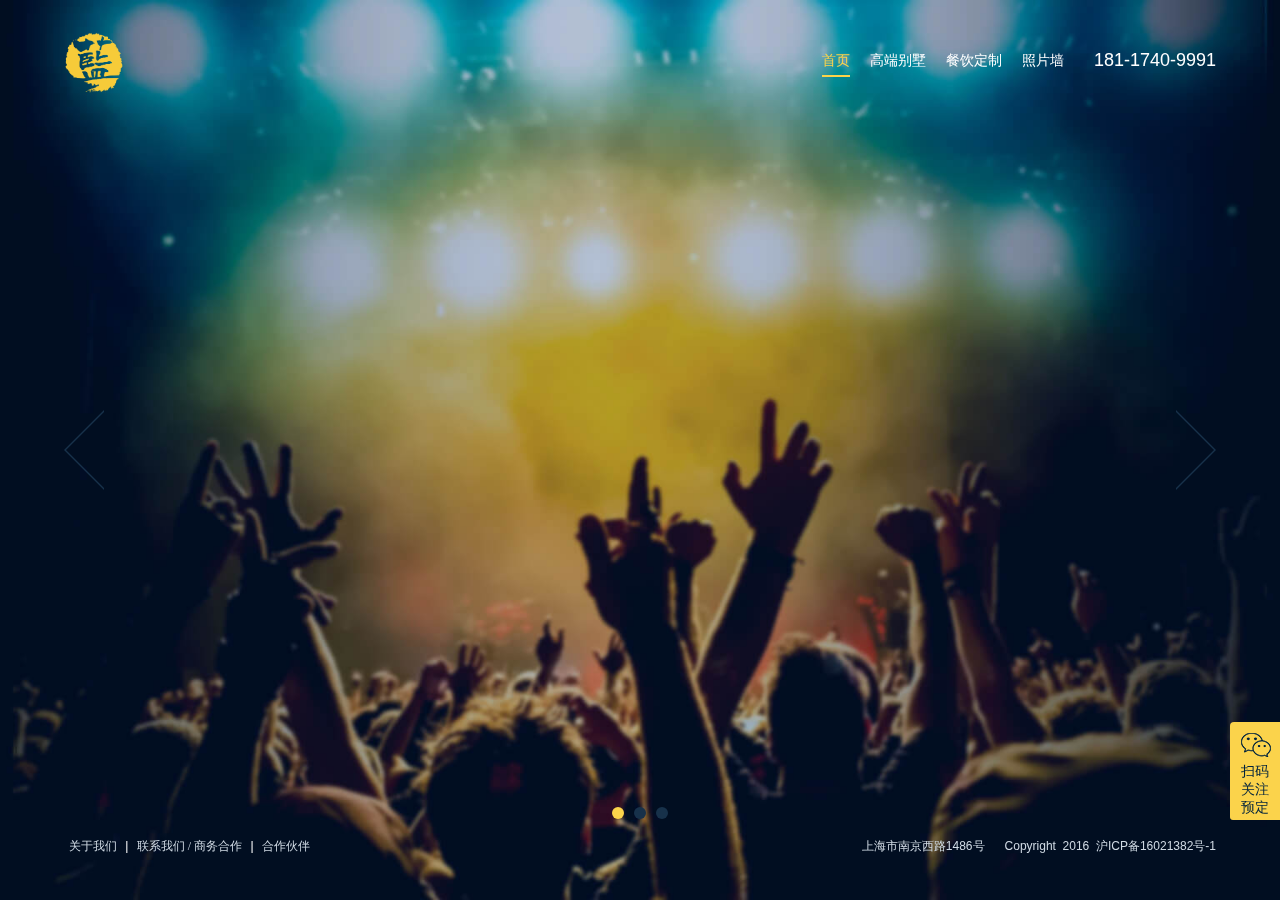
==== commit 66270328: "update-1012-15:14 test all" ====
--- a/index.html
+++ b/index.html
@@ -105,8 +105,8 @@
     <!--默认菜单-->
     <nav class="defaultView">
       <a href="index.html" class="active">首页</a>
-      <a href="place.html">推荐场地</a>
-      <a href="food.html">餐饮服务</a>
+      <a href="place.html">高端别墅</a>
+      <a href="food.html">餐饮定制</a>
       <a href="photo.html">照片墙</a>
       <span>181-1740-9991</span>
     </nav>
@@ -119,8 +119,8 @@
     <div class="responsiveNav-list">
       <ul>
         <li><a href="index.html" class="active">首页</a></li>
-        <li><a href="place.html">推荐场地</a></li>
-        <li><a href="food.html">餐饮服务</a></li>
+        <li><a href="place.html">高端别墅</a></li>
+        <li><a href="food.html">餐饮定制</a></li>
         <li><a href="photo.html">照片墙</a></li>
         <li><a href="about.html">关于我们</a></li>
         <li>181-1740-9991</li>
--- a/css/index.css
+++ b/css/index.css
@@ -72,7 +72,7 @@
 }
 
 .fullpage-ad .ad-content img.num2 {
-  width: 70%;
+  /*width: 70%;*/
   max-width: 54.5rem;
   margin-top: 5rem;
   -webkit-transition: all .2s ease-in-out;
@@ -1483,9 +1483,15 @@
   position: absolute;
   top: 3%;
   right: 2%;
-  width: 40px;
+  /*width: 40px;*/
   height: 40px;
   cursor: pointer;
+  font-size: 16px;
+  transition: all .3s;
+}
+
+.closeBtn:hover {
+  color: #fbd34b;
 }
 
 .closeBtn i {
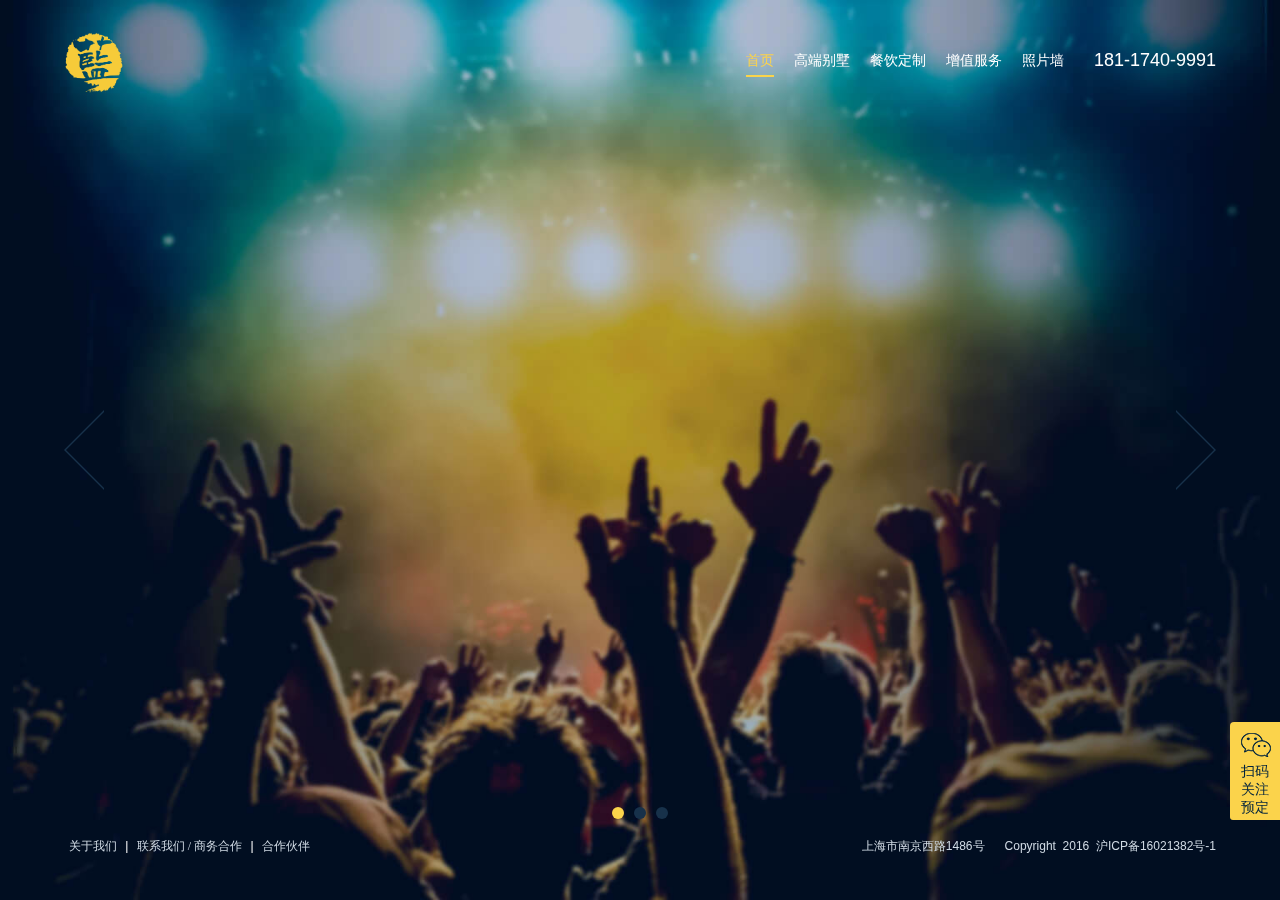
==== commit 0886a97c: "update add new page" ====
--- a/index.html
+++ b/index.html
@@ -6,7 +6,9 @@
   <meta http-equiv="X-UA-Compatible" content="IE=edge, chrome=1">
   <meta name="viewport" content="width=device-width, initial-scale=1, minimum-scale=1.0, maximum-scale=1.0, user-scalable=no">
   <meta name="renderer" content="webkit">
-  <title>【蓝派】--别墅轰趴馆</title>
+  <meta name="keywords" content="上海,蓝派,别墅,轰趴,顶级别墅,场地,团建,年会,派对,蓝派别墅轰趴馆">
+  <meta name="description" content="【蓝派】是沪上唯一一家专注于做【高端】私人别墅派对与专业企业客户服务的【顶级别墅资产管理品牌】。蓝派团队由美国华侨、英国硕士、法国米其林三星级名厨、国内五星级行政主厨、部分本科学历管家等高等引进人才组成，严格拒绝兼职服务。【蓝派】专注于提供价值5000万至上亿的【顶级花园独栋别墅】，实现您真正的【别墅贵族体验】！">
+  <title>【蓝派】--高端别墅会所</title>
   <link rel="shortcut icon" href="favicon-1.ico" />
   <link rel="stylesheet" type="text/css" href="css/normalize.css">
   <link rel="stylesheet" type="text/css" href="css/index.css">
@@ -107,6 +109,7 @@
       <a href="index.html" class="active">首页</a>
       <a href="place.html">高端别墅</a>
       <a href="food.html">餐饮定制</a>
+      <a href="service.html">增值服务</a>
       <a href="photo.html">照片墙</a>
       <span>181-1740-9991</span>
     </nav>
@@ -121,11 +124,12 @@
         <li><a href="index.html" class="active">首页</a></li>
         <li><a href="place.html">高端别墅</a></li>
         <li><a href="food.html">餐饮定制</a></li>
+        <li><a href="service.html">增值服务</a></li>
         <li><a href="photo.html">照片墙</a></li>
         <li><a href="about.html">关于我们</a></li>
-        <li>181-1740-9991</li>
+        <li><a href="tel:18117409991">181-1740-9991</a></li>
+        <li>微信客服：lanpaish</li>
         <li><img src="img/wechat.jpg" alt="客服二维码"></li>
-        <li>微信客服：lanpaish</li>
       </ul>
     </div>
   </header>
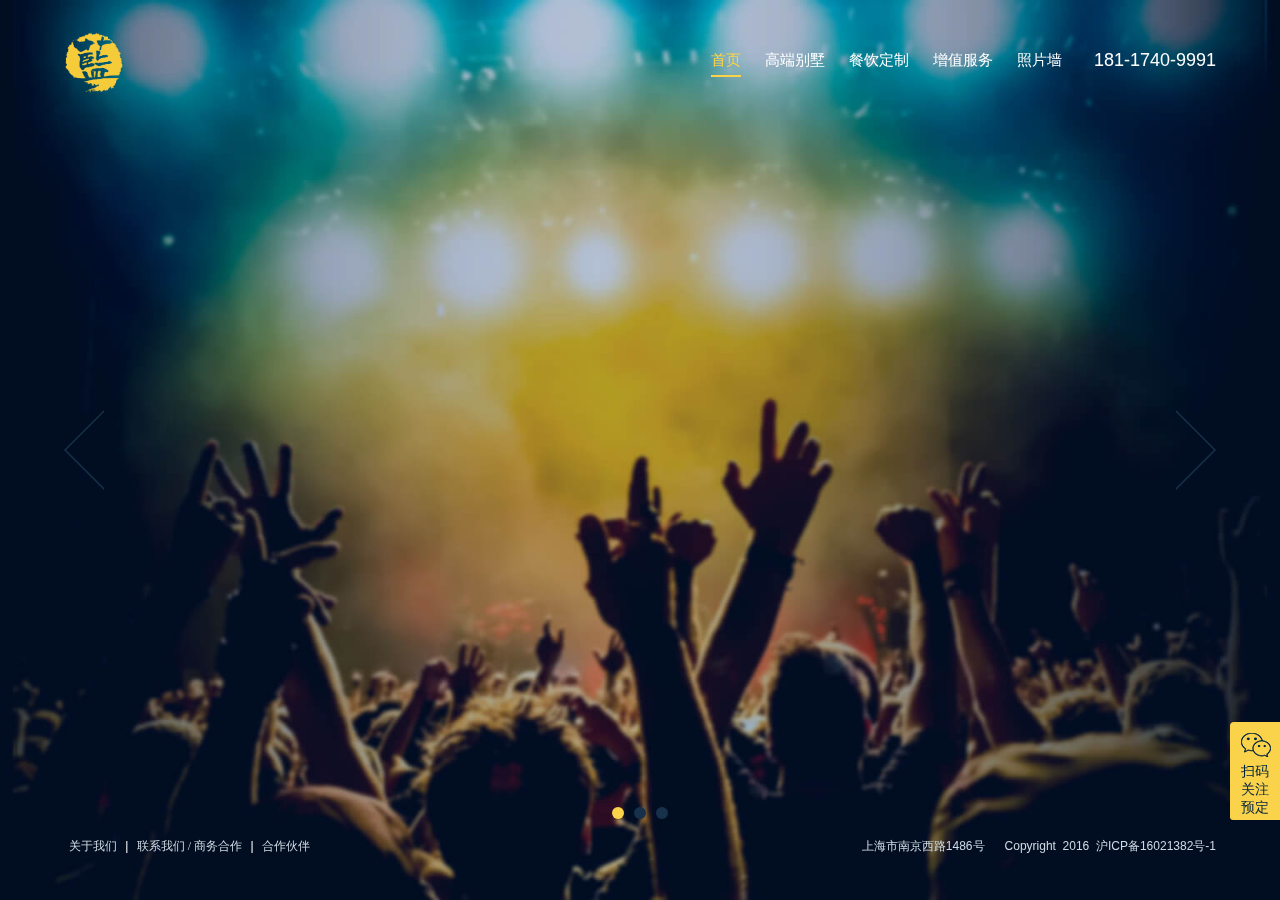
==== commit 44525444: "update 20161216 字段修改" ====
--- a/index.html
+++ b/index.html
@@ -128,7 +128,7 @@
         <li><a href="photo.html">照片墙</a></li>
         <li><a href="about.html">关于我们</a></li>
         <li><a href="tel:18117409991">181-1740-9991</a></li>
-        <li>微信客服：lanpaish</li>
+        <li>微信客服：lanpartysh</li>
         <li><img src="img/wechat.jpg" alt="客服二维码"></li>
       </ul>
     </div>
--- a/css/index.css
+++ b/css/index.css
@@ -458,9 +458,9 @@
 header nav.defaultView a {
   display: block;
   float: left;
-  margin: 0 .83rem;
+  margin: 0 1rem;
   line-height: 30px;
-  font-size: 1.17rem;
+  font-size: 1.25rem;
   color: #fff;
   text-decoration: none;
   -webkit-transition: all .3s ease-in-out;
